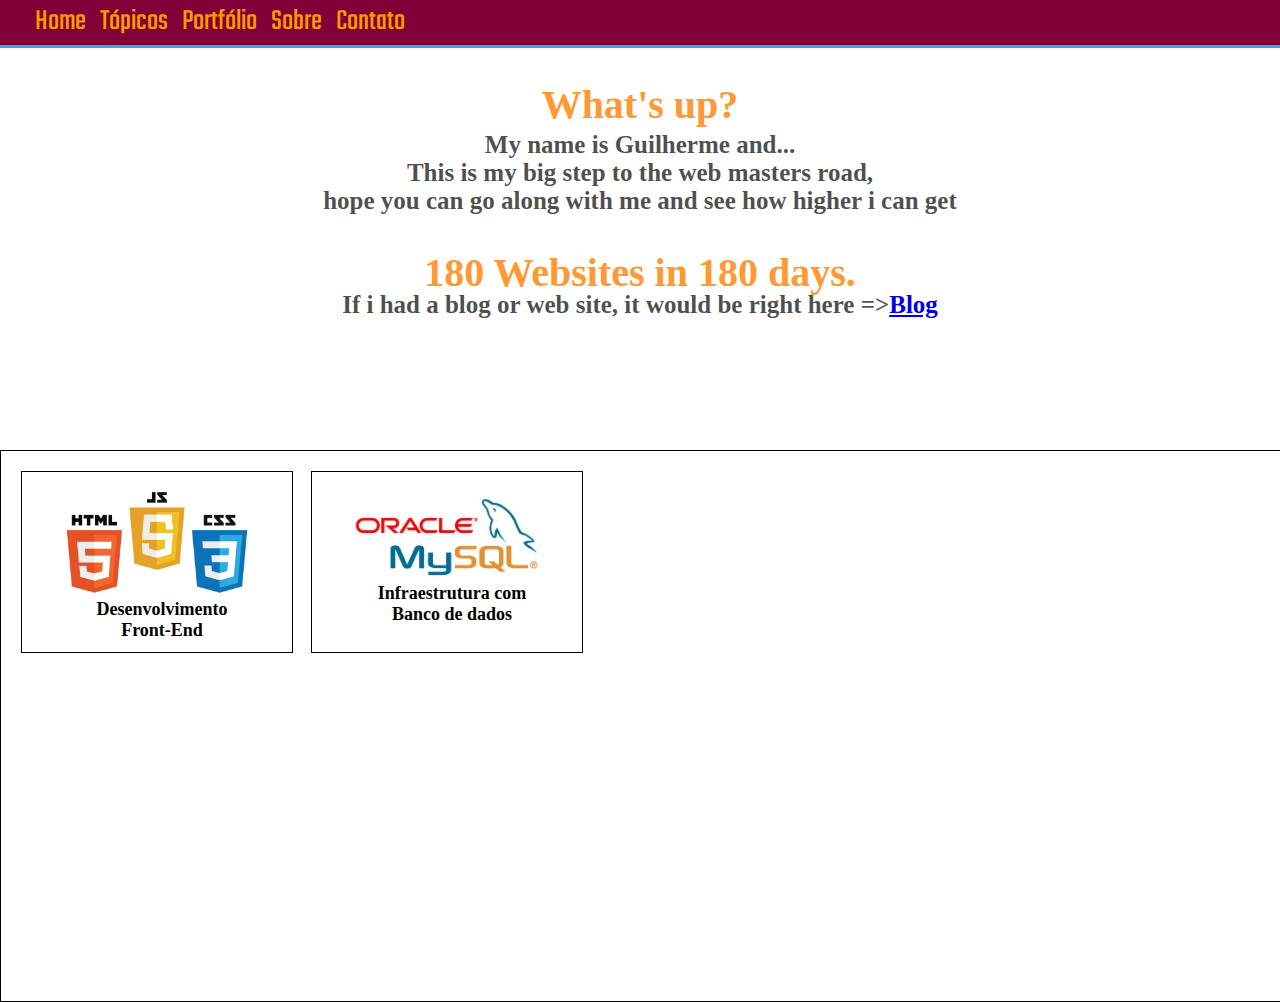
==== index.html @ a557be86 "minha mensagem" ====
<!DOCTYPE html>
<html>
<head>
	<title>AutoBlog || Guilherme Nathan</title>
	<link rel="stylesheet" type="text/css" href="style.css">
</head>
<body>

	<header>
		<div class="menu-container">
			<a href="#">Home</a>
			<a href="">Tópicos</a>
			<a href="">Portfólio</a>
			<a href="#">Sobre</a>
			<a href="#">Contato</a>
		</div>
	</header>

	<div class="greetings">
		<h2>What's up?</h2>
		<h4>My name is Guilherme and...<br/>This is my big step to the web masters road, <br/>hope you can go along with me and see how higher i can get</h4>
		<h2>180 Websites in 180 days.</h2>
		<h3>If i had a blog or web site, it would be right here =><a href="#">Blog</a></h3>
	</div>

	
	<section class="articles">
		<div class="article-blocks text-block" id="frontend">
			<figure>
				<img src="front.png" id="frontimg" alt="Conhecimentos Front-End" title="Front-end">
				<figcaption>Desenvolvimento Front-End</figcaption>
			</figure>
		</div>
		<div class="article-blocks text-block" id="database">
			<figure>
				<img src="sgdb.jpg" id="dataimg" alt="Dev em Banco de Dados" title="Banco de Dados">
				<figcaption>Infraestrutura com Banco de dados</figcaption>
			</figure>
		</div>

		
	</section>

	



</body>
</html>
---- style.css ----
@import url('https://fonts.googleapis.com/css?family=Teko');
	@import url('https://fonts.googleapis.com/css?family=Pacifico');
		
		body{			
			margin: 0px;
			overflow-x: hidden;
		}

		.menu-container{
			display: block;
			width: 100%;
			height: 45px;
			border-bottom:3px solid #27aee8; 
			padding-left: 35px;
			background-color: #810038;
		}

		.menu-container a{
			text-decoration: none;
			color: #ff9900;
			font-size: 30px;
			margin: 0px 10px 0px 0px;
			font-family: 'Teko', sans-serif;
		}

		.menu-container a:hover{
			color: #27aee8;
			transition:all 0.4s;
		}

		.marca{
			font-family: 'Pacifico', cursive;
			color: #ff6600;
		}

		span#h4{
			display: block;
			margin-top: -50px;
			margin-top: 0;
		}

		.articles{
			border:1px solid #000;
			position: absolute;
			top: 450px;
			height: 550px;
			width: 100vw;
		}

		#article-blocks{

		}

		.article-blocks{
			position: relative;
			border:1px solid #000;
			width: 270px;
			height: 180px;
			padding-right: 0px;
			transition: all 0.3s;
		}

		#frontend{
			display: block;
			position: absolute;
			margin: 20px;
		}

		#frontimg{
			display: block;
			max-width:100%;
			background-position: center;
			transition: all 0.3s;
		}

		#dataimg{
			display: block;
			max-width:100%;
			background-position: center;
			transition: all 0.3s;
		}

		#database{
			display: block;
			position: relative;
			margin: 20px;
			left: 290px;
		}


		#database:hover{
			-webkit-transform:scale(1.1);
			-webkit-transition:0.3s;			
		}

		#frontend:hover{
			-webkit-transform:scale(1.1);
			-webkit-transition:0.3s;
		}

		.text-block figcaption{
			z-index: 1;
			font-weight: bold;
			text-align: center;
			font-size: 18px;
			position: relative;
			margin-top: 0px;
			margin-left: 10px;
		}

.greetings{
	display: block;
	position: relative;
	text-align: center;
	font-family: 'Antic Slab', serif;
}


h2{
	font-size: 40px;
	color: #ff9933;
	margin-bottom: -30px;
}

h4, h3{
	font-size: 25px;
	color: rgba(0,0,0,.7);
}
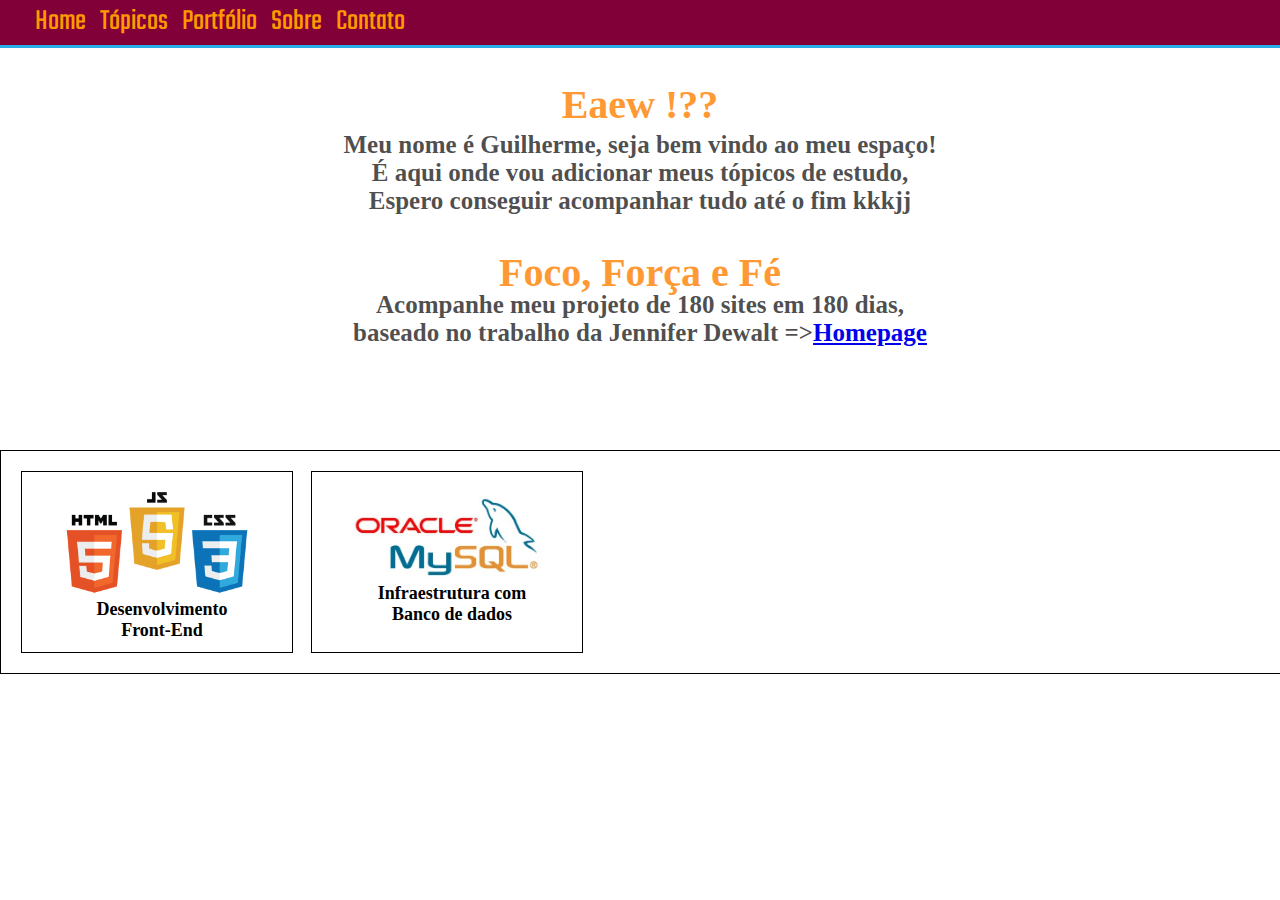
==== commit 3106f90b: "Alterando o height da section principal do site" ====
--- a/index.html
+++ b/index.html
@@ -17,10 +17,10 @@
 	</header>
 
 	<div class="greetings">
-		<h2>What's up?</h2>
-		<h4>My name is Guilherme and...<br/>This is my big step to the web masters road, <br/>hope you can go along with me and see how higher i can get</h4>
-		<h2>180 Websites in 180 days.</h2>
-		<h3>If i had a blog or web site, it would be right here =><a href="#">Blog</a></h3>
+		<h2>Eaew !??</h2>
+		<h4>Meu nome é Guilherme, seja bem vindo ao meu espaço!<br/>É aqui onde vou adicionar meus tópicos de estudo,<br/>Espero conseguir acompanhar tudo até o fim kkkjj</h4>
+		<h2>Foco, Força e Fé</h2>
+		<h3>Acompanhe meu projeto de 180 sites em 180 dias, <br/>baseado no trabalho da Jennifer Dewalt =><a href="..\..\Jennifer Dewalt's Project\day01\Homepage.html">Homepage</a></h3>
 	</div>
 
 	
--- a/style.css
+++ b/style.css
@@ -43,7 +43,6 @@
 			border:1px solid #000;
 			position: absolute;
 			top: 450px;
-			height: 550px;
 			width: 100vw;
 		}
 
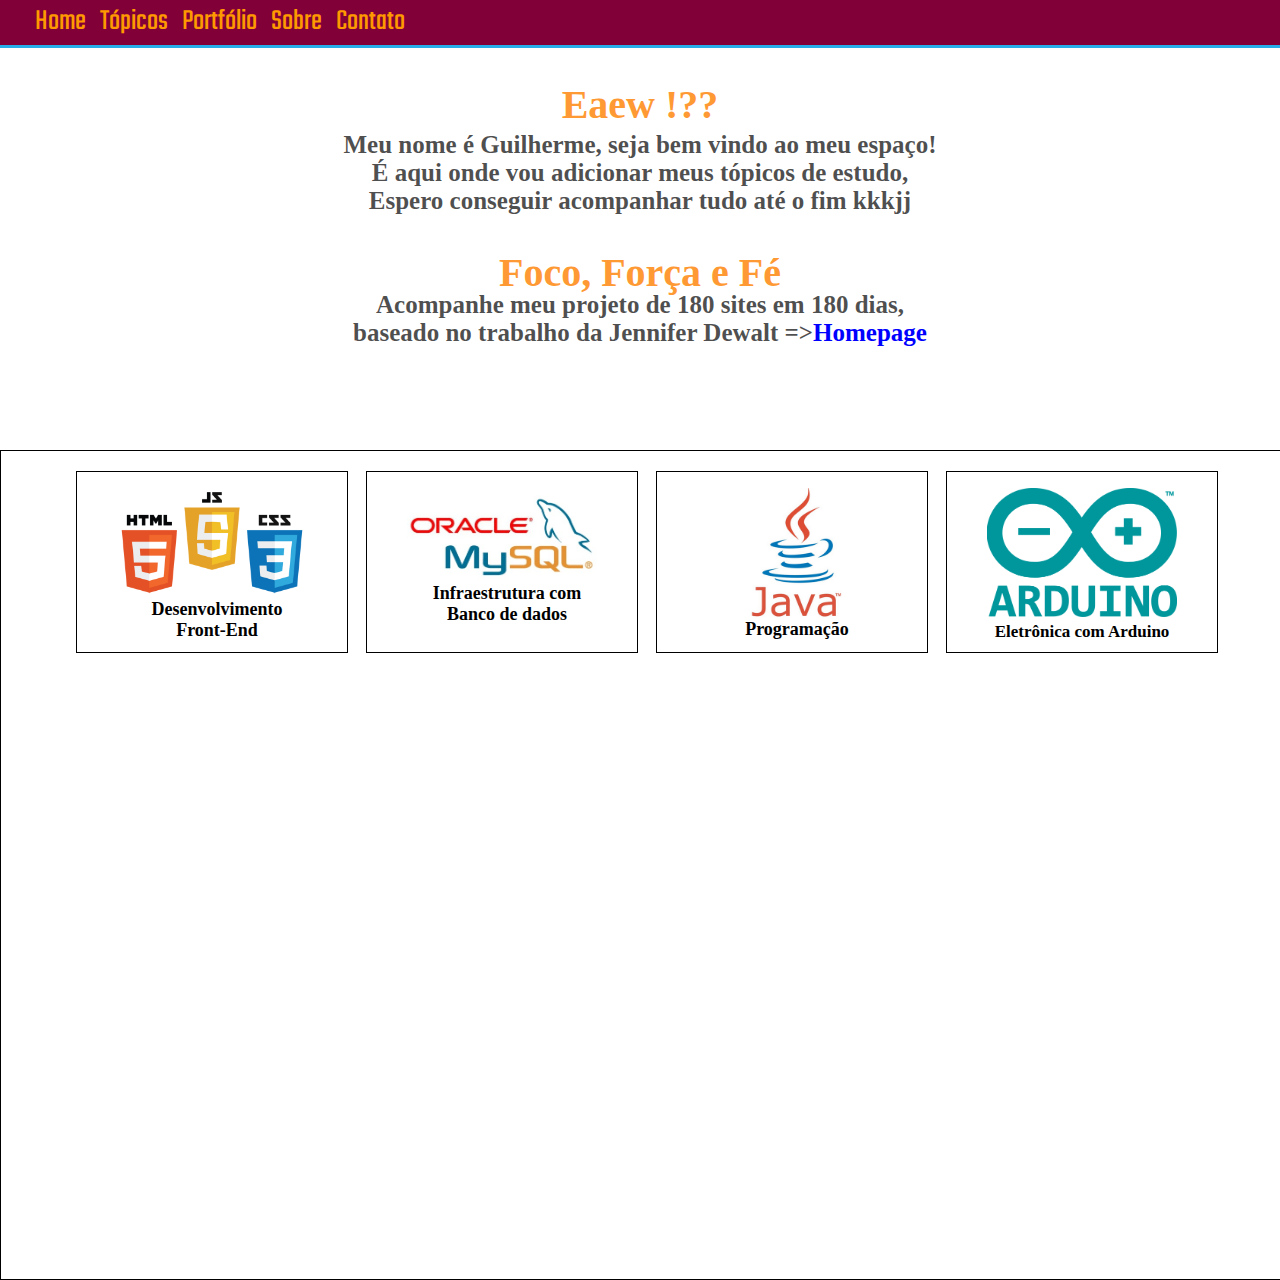
==== commit 24f24f8f: "Adicionei mais 2 blocos de tópicos a pagina principal, overflow-y está hidden o que pode causar mal " ====
--- a/index.html
+++ b/index.html
@@ -20,22 +20,42 @@
 		<h2>Eaew !??</h2>
 		<h4>Meu nome é Guilherme, seja bem vindo ao meu espaço!<br/>É aqui onde vou adicionar meus tópicos de estudo,<br/>Espero conseguir acompanhar tudo até o fim kkkjj</h4>
 		<h2>Foco, Força e Fé</h2>
-		<h3>Acompanhe meu projeto de 180 sites em 180 dias, <br/>baseado no trabalho da Jennifer Dewalt =><a href="..\..\Jennifer Dewalt's Project\day01\Homepage.html">Homepage</a></h3>
+		<h3>Acompanhe meu projeto de 180 sites em 180 dias, <br/>baseado no trabalho da Jennifer Dewalt =><a id="homepage" href="..\..\Jennifer Dewalt's Project\day01\Homepage.html">Homepage</a></h3>
 	</div>
 
 	
 	<section class="articles">
+		
 		<div class="article-blocks text-block" id="frontend">
+			<a href="#">
 			<figure>
-				<img src="front.png" id="frontimg" alt="Conhecimentos Front-End" title="Front-end">
+				<img src="front.png" class="img-blocks" alt="Conhecimentos Front-End" title="Front-end">
 				<figcaption>Desenvolvimento Front-End</figcaption>
-			</figure>
+			</figure></a>
 		</div>
+		
 		<div class="article-blocks text-block" id="database">
+			<a href="#">
 			<figure>
-				<img src="sgdb.jpg" id="dataimg" alt="Dev em Banco de Dados" title="Banco de Dados">
+				<img src="sgdb.jpg" class="img-blocks" alt="Dev em Banco de Dados" title="Banco de Dados">
 				<figcaption>Infraestrutura com Banco de dados</figcaption>
-			</figure>
+			</figure></a>
+		</div>
+		
+		<div class="article-blocks text-block" id="programming">
+			<a href="#">
+			<figure>
+				<img src="prog.png" class="img-blocks" alt="Programação" title="Programação">
+				<figcaption>Programação</figcaption>
+			</figure></a>
+		</div>
+		
+		<div class="article-blocks text-block" id="eletronic">
+			<a href="#">
+			<figure>
+				<img src="elec.png" class="img-blocks" alt="Eletrônica" title="Eletrônica com Arduino">
+				<figcaption>Eletrônica com Arduino</figcaption>
+			</figure></a>
 		</div>
 
 		
--- a/style.css
+++ b/style.css
@@ -4,6 +4,7 @@
 		body{			
 			margin: 0px;
 			overflow-x: hidden;
+			overflow-y: hidden;
 		}
 
 		.menu-container{
@@ -46,8 +47,8 @@
 			width: 100vw;
 		}
 
-		#article-blocks{
-
+		#homepage{
+			color: #00f;
 		}
 
 		.article-blocks{
@@ -59,24 +60,23 @@
 			transition: all 0.3s;
 		}
 
-		#frontend{
-			display: block;
-			position: absolute;
-			margin: 20px;
-		}
-
-		#frontimg{
+		.img-blocks{
 			display: block;
 			max-width:100%;
 			background-position: center;
 			transition: all 0.3s;
 		}
 
-		#dataimg{
+		#frontend{
 			display: block;
-			max-width:100%;
-			background-position: center;
-			transition: all 0.3s;
+			position: relative;
+			margin: 20px;
+			margin-left: 75px;
+		}
+
+		#frontend:hover{
+			-webkit-transform:scale(1.1);
+			-webkit-transition:0.3s;
 		}
 
 		#database{
@@ -84,17 +84,47 @@
 			position: relative;
 			margin: 20px;
 			left: 290px;
+			top: -202px;
+			margin-left: 75px;
 		}
-
 
 		#database:hover{
 			-webkit-transform:scale(1.1);
 			-webkit-transition:0.3s;			
 		}
 
-		#frontend:hover{
+		#programming{
+			display: block;
+			position: relative;
+			margin: 20px;
+			left: 580px;
+			top: -404px;
+			margin-left: 75px;
+		}
+		
+		#programming:hover{
 			-webkit-transform:scale(1.1);
 			-webkit-transition:0.3s;
+		}
+
+		#eletronic{
+			display: block;
+			position: relative;
+			margin: 20px;
+			top: -606px;
+			left: 870px;
+			margin-left: 75px;
+		}
+
+		#eletronic:hover{
+			-webkit-transform:scale(1.1);
+			-webkit-transition:0.3s;
+		}
+
+		#eletronic figcaption{
+			margin-top: 5px;
+			font-size: 17px;
+			margin-left: 0px;
 		}
 
 		.text-block figcaption{
@@ -124,4 +154,9 @@
 h4, h3{
 	font-size: 25px;
 	color: rgba(0,0,0,.7);
+}
+
+div a{
+	color: #000;
+	text-decoration: none;
 }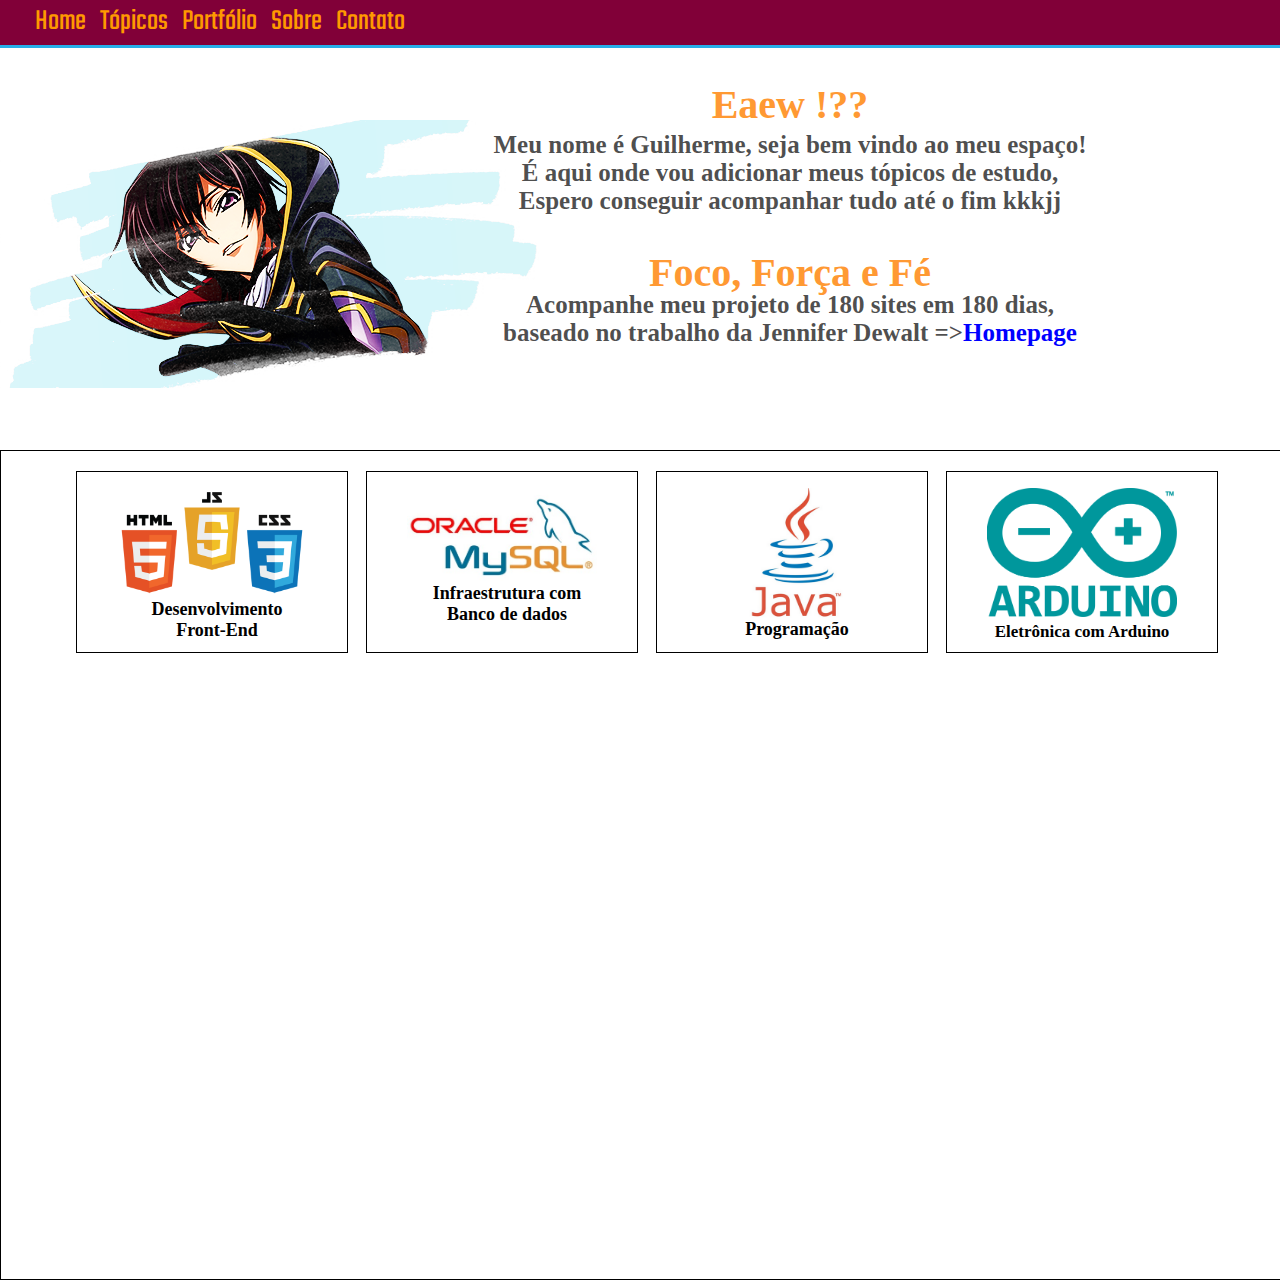
==== commit 42dee85e: "Alterações feitas no index.html, foram criadas duas novas páginas (about.html e contact.html), about" ====
--- a/index.html
+++ b/index.html
@@ -2,19 +2,21 @@
 <html>
 <head>
 	<title>AutoBlog || Guilherme Nathan</title>
-	<link rel="stylesheet" type="text/css" href="style.css">
+	<link rel="stylesheet" type="text/css" href="styles/style.css">
 </head>
 <body>
 
 	<header>
 		<div class="menu-container">
-			<a href="#">Home</a>
-			<a href="">Tópicos</a>
-			<a href="">Portfólio</a>
-			<a href="#">Sobre</a>
-			<a href="#">Contato</a>
+			<a href="index.html">Home</a>
+			<a href="topics.html">Tópicos</a>
+			<a href="portfolio.html">Portfólio</a>
+			<a href="about.html">Sobre</a>
+			<a href="contact.html">Contato</a>
 		</div>
 	</header>
+
+	<img src="images/lelouch.png" id="lelou">
 
 	<div class="greetings">
 		<h2>Eaew !??</h2>
@@ -27,33 +29,33 @@
 	<section class="articles">
 		
 		<div class="article-blocks text-block" id="frontend">
-			<a href="#">
+			<a href="topico-front.html">
 			<figure>
-				<img src="front.png" class="img-blocks" alt="Conhecimentos Front-End" title="Front-end">
+				<img src="images/front.png" class="img-blocks" alt="Conhecimentos Front-End" title="Front-end">
 				<figcaption>Desenvolvimento Front-End</figcaption>
 			</figure></a>
 		</div>
 		
 		<div class="article-blocks text-block" id="database">
-			<a href="#">
+			<a href="topico-sgbd.html">
 			<figure>
-				<img src="sgdb.jpg" class="img-blocks" alt="Dev em Banco de Dados" title="Banco de Dados">
+				<img src="images/sgdb.jpg" class="img-blocks" alt="Dev em Banco de Dados" title="Banco de Dados">
 				<figcaption>Infraestrutura com Banco de dados</figcaption>
 			</figure></a>
 		</div>
 		
 		<div class="article-blocks text-block" id="programming">
-			<a href="#">
+			<a href="topico-programming">
 			<figure>
-				<img src="prog.png" class="img-blocks" alt="Programação" title="Programação">
+				<img src="images/prog.png" class="img-blocks" alt="Programação" title="Programação">
 				<figcaption>Programação</figcaption>
 			</figure></a>
 		</div>
 		
 		<div class="article-blocks text-block" id="eletronic">
-			<a href="#">
+			<a href="topico-eletronic">
 			<figure>
-				<img src="elec.png" class="img-blocks" alt="Eletrônica" title="Eletrônica com Arduino">
+				<img src="images/elec.png" class="img-blocks" alt="Eletrônica" title="Eletrônica com Arduino">
 				<figcaption>Eletrônica com Arduino</figcaption>
 			</figure></a>
 		</div>
--- a/styles/style.css
+++ b/styles/style.css
@@ -0,0 +1,210 @@
+@import url('https://fonts.googleapis.com/css?family=Teko');
+	@import url('https://fonts.googleapis.com/css?family=Pacifico');
+		
+		body{			
+			margin: 0px;
+			overflow-x: hidden;
+			overflow-y: hidden;
+		}
+
+		.menu-container{
+			display: block;
+			width: 100%;
+			height: 45px;
+			border-bottom:3px solid #27aee8; 
+			padding-left: 35px;
+			background-color: #810038;
+		}
+
+		.menu-container a{
+			text-decoration: none;
+			color: #ff9900;
+			font-size: 30px;
+			margin: 0px 10px 0px 0px;
+			font-family: 'Teko', sans-serif;
+			transition: all 0.4s;
+		}
+
+		.menu-container a:hover{
+			color: #27aee8;
+			transition:all 0.4s;
+		}
+
+		.marca{
+			font-family: 'Pacifico', cursive;
+			color: #ff6600;
+		}
+
+		span#h4{
+			display: block;
+			margin-top: -50px;
+			margin-top: 0;
+		}
+
+		.articles{
+			border:1px solid #000;
+			position: absolute;
+			top: 450px;
+			width: 100vw;
+		}
+
+		#homepage{
+			color: #00f;
+		}
+
+		.article-blocks{
+			position: relative;
+			border:1px solid #000;
+			width: 270px;
+			height: 180px;
+			padding-right: 0px;
+			transition: all 0.3s;
+		}
+
+		.img-blocks{
+			display: block;
+			max-width:100%;
+			background-position: center;
+			transition: all 0.3s;
+		}
+
+		#frontend{
+			display: block;
+			position: relative;
+			margin: 20px;
+			margin-left: 75px;
+		}
+
+		#frontend:hover{
+			-webkit-transform:scale(1.1);
+			-webkit-transition:0.3s;
+		}
+
+		#database{
+			display: block;
+			position: relative;
+			margin: 20px;
+			left: 290px;
+			top: -202px;
+			margin-left: 75px;
+		}
+
+		#database:hover{
+			-webkit-transform:scale(1.1);
+			-webkit-transition:0.3s;			
+		}
+
+		#programming{
+			display: block;
+			position: relative;
+			margin: 20px;
+			left: 580px;
+			top: -404px;
+			margin-left: 75px;
+		}
+		
+		#programming:hover{
+			-webkit-transform:scale(1.1);
+			-webkit-transition:0.3s;
+		}
+
+		#eletronic{
+			display: block;
+			position: relative;
+			margin: 20px;
+			top: -606px;
+			left: 870px;
+			margin-left: 75px;
+		}
+
+		#eletronic:hover{
+			-webkit-transform:scale(1.1);
+			-webkit-transition:0.3s;
+		}
+
+		#eletronic figcaption{
+			margin-top: 5px;
+			font-size: 17px;
+			margin-left: 0px;
+		}
+
+		.text-block figcaption{
+			z-index: 1;
+			font-weight: bold;
+			text-align: center;
+			font-size: 18px;
+			position: relative;
+			margin-top: 0px;
+			margin-left: 10px;
+		}
+
+.greetings{
+	display: block;
+	position: relative;
+	text-align: center;
+	font-family: 'Antic Slab', serif;
+	left: 150px;
+}
+
+
+h2{
+	font-size: 40px;
+	color: #ff9933;
+	margin-bottom: -30px;
+}
+
+h4, h3{
+	font-size: 25px;
+	color: rgba(0,0,0,.7);
+}
+
+div a{
+	color: #000;
+	text-decoration: none;
+}
+
+#lelou{
+	position: absolute; 
+	top: 120px;
+}
+
+
+/*  ------------------ABOUT.HTML------------------------------------*/
+
+#me{
+	display: block;
+	float: left;
+	width: 250px;
+	margin-top: 50px;
+	margin-left: 130px;
+	border: 1px solid #000;
+	box-shadow: 5px 5px 5px #000;
+}
+
+.aboutGreetings{
+	display: block;
+	position: relative;
+	top: 80px;
+	right: -80px;
+	font-size: 15px;
+	text-align: left;
+	font-size: 16px;
+	font-family: 'Antic Slab', serif;
+}
+
+p {
+	font-size: 17px;
+	display: inline-block;
+	position: relative;
+	top:229px;
+	left: 450px;
+}
+
+#celty{
+	position: absolute;
+	width: 160px;
+	z-index: -1;
+	top: 450px;
+	right: 25px;
+}
+
